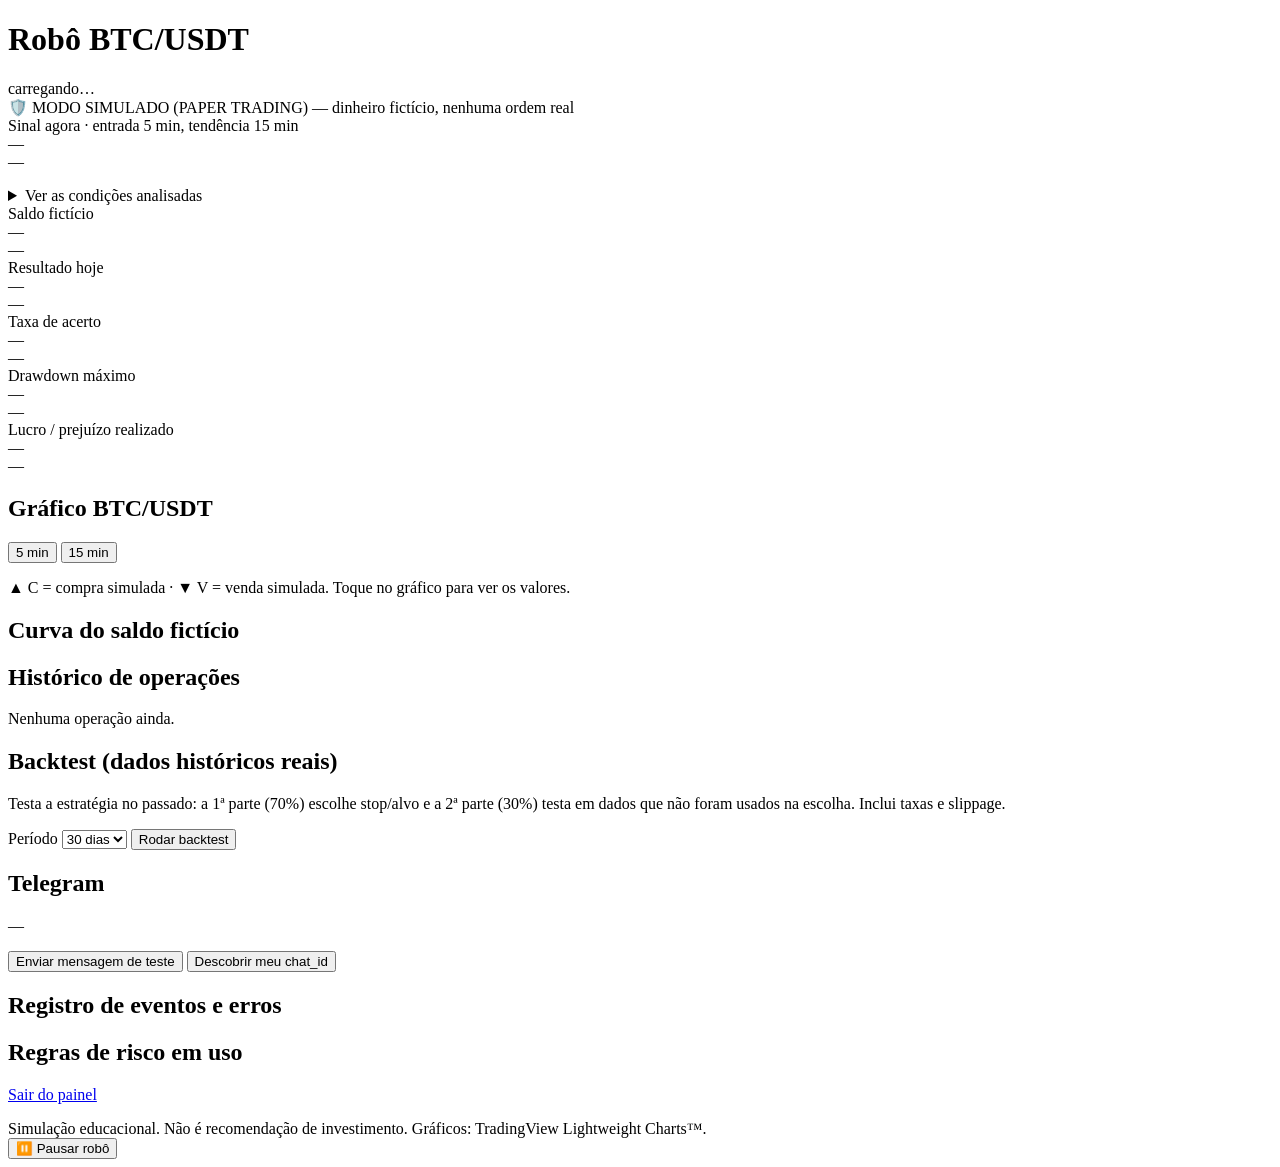
==== app/static/index.html @ e7b8eb48 "Robô de paper trading BTC/USDT com painel mobile, Telegram e backtest Primeira versão funcional, sem" ====
<!doctype html>
<html lang="pt-BR">
<head>
  <meta charset="utf-8">
  <meta name="viewport" content="width=device-width, initial-scale=1, viewport-fit=cover">
  <meta name="apple-mobile-web-app-capable" content="yes">
  <meta name="mobile-web-app-capable" content="yes">
  <meta name="apple-mobile-web-app-status-bar-style" content="default">
  <meta name="apple-mobile-web-app-title" content="Robô BTC">
  <meta name="theme-color" content="#f9f9f7" media="(prefers-color-scheme: light)">
  <meta name="theme-color" content="#0d0d0d" media="(prefers-color-scheme: dark)">
  <link rel="manifest" href="/static/manifest.json">
  <link rel="apple-touch-icon" href="/static/apple-touch-icon.png">
  <link rel="icon" href="/static/icon-192.png">
  <link rel="stylesheet" href="/static/style.css">
  <title>Robô BTC</title>
</head>
<body>
  <header class="top">
    <div class="top-row">
      <h1>Robô BTC/USDT</h1>
      <span id="status-pill" class="pill">carregando…</span>
    </div>
    <div class="paper-badge" role="note">🛡️ MODO SIMULADO (PAPER TRADING) — dinheiro fictício, nenhuma ordem real</div>
    <div id="warnings"></div>
  </header>

  <main>
    <section class="card signal-card" aria-live="polite">
      <div class="eyebrow">Sinal agora · entrada 5 min, tendência 15 min</div>
      <div class="signal-row">
        <div id="signal-action" class="signal">—</div>
        <div class="price-box">
          <div id="price" class="price">—</div>
          <div id="updated" class="muted small"></div>
        </div>
      </div>
      <p id="signal-summary" class="summary"></p>
      <details id="checks-box">
        <summary>Ver as condições analisadas</summary>
        <ul id="checks" class="checks"></ul>
      </details>
    </section>

    <section class="tiles" aria-label="Resumo do saldo fictício">
      <div class="tile wide">
        <div class="tile-label">Saldo fictício</div>
        <div id="equity" class="tile-value big">—</div>
        <div id="equity-delta" class="tile-sub">—</div>
      </div>
      <div class="tile">
        <div class="tile-label">Resultado hoje</div>
        <div id="day-pnl" class="tile-value">—</div>
        <div class="meter" aria-hidden="true"><div id="day-meter"></div></div>
        <div id="day-limit" class="tile-sub">—</div>
      </div>
      <div class="tile">
        <div class="tile-label">Taxa de acerto</div>
        <div id="win-rate" class="tile-value">—</div>
        <div id="win-detail" class="tile-sub">—</div>
      </div>
      <div class="tile">
        <div class="tile-label">Drawdown máximo</div>
        <div id="drawdown" class="tile-value">—</div>
        <div id="drawdown-abs" class="tile-sub">—</div>
      </div>
      <div class="tile">
        <div class="tile-label">Lucro / prejuízo realizado</div>
        <div id="realized" class="tile-value">—</div>
        <div id="fees" class="tile-sub">—</div>
      </div>
    </section>

    <section class="card" id="position-card" hidden>
      <h2>Posição aberta</h2>
      <dl id="position" class="kv"></dl>
      <button id="btn-close" class="btn danger" type="button">Encerrar posição agora</button>
    </section>

    <section class="card">
      <div class="card-head">
        <h2>Gráfico BTC/USDT</h2>
        <div class="seg" role="group" aria-label="Tempo gráfico">
          <button type="button" data-tf="5m" class="active">5 min</button>
          <button type="button" data-tf="15m">15 min</button>
        </div>
      </div>
      <div id="chart-legend" class="chart-legend"></div>
      <div id="chart" class="chart"></div>
      <p class="muted small">▲ C = compra simulada · ▼ V = venda simulada. Toque no gráfico para ver os valores.</p>
    </section>

    <section class="card">
      <h2>Curva do saldo fictício</h2>
      <div id="equity-legend" class="chart-legend"></div>
      <div id="equity-chart" class="chart short"></div>
      <p id="equity-empty" class="muted small" hidden>A curva aparece depois dos primeiros candles processados.</p>
    </section>

    <section class="card">
      <h2>Histórico de operações</h2>
      <div id="trades" class="trades"><p class="muted">Nenhuma operação ainda.</p></div>
    </section>

    <section class="card">
      <h2>Backtest (dados históricos reais)</h2>
      <p class="muted small">Testa a estratégia no passado: a 1ª parte (70%) escolhe stop/alvo e a 2ª parte (30%) testa em dados que não foram usados na escolha. Inclui taxas e slippage.</p>
      <div class="row">
        <label for="bt-days">Período</label>
        <select id="bt-days">
          <option value="7">7 dias</option>
          <option value="14">14 dias</option>
          <option value="30" selected>30 dias</option>
          <option value="60">60 dias</option>
        </select>
        <button id="btn-backtest" class="btn" type="button">Rodar backtest</button>
      </div>
      <div id="backtest"></div>
    </section>

    <section class="card">
      <h2>Telegram</h2>
      <p id="tg-status" class="muted small">—</p>
      <div class="row wrap">
        <button id="btn-tg-test" class="btn" type="button">Enviar mensagem de teste</button>
        <button id="btn-tg-chats" class="btn ghost" type="button">Descobrir meu chat_id</button>
      </div>
      <div id="tg-result" class="small"></div>
    </section>

    <section class="card">
      <h2>Registro de eventos e erros</h2>
      <ul id="events" class="events"></ul>
    </section>

    <section class="card">
      <h2>Regras de risco em uso</h2>
      <dl id="rules" class="kv"></dl>
      <p class="small"><a href="/logout">Sair do painel</a></p>
    </section>

    <footer class="muted small">
      Simulação educacional. Não é recomendação de investimento.
      Gráficos: TradingView Lightweight Charts™.
    </footer>
  </main>

  <nav class="bottom-bar">
    <button id="btn-pause" class="btn big" type="button">⏸️ Pausar robô</button>
  </nav>
  <div id="toast" role="status" aria-live="polite"></div>

  <script src="/static/vendor/lightweight-charts.standalone.production.js"></script>
  <script src="/static/app.js"></script>
</body>
</html>
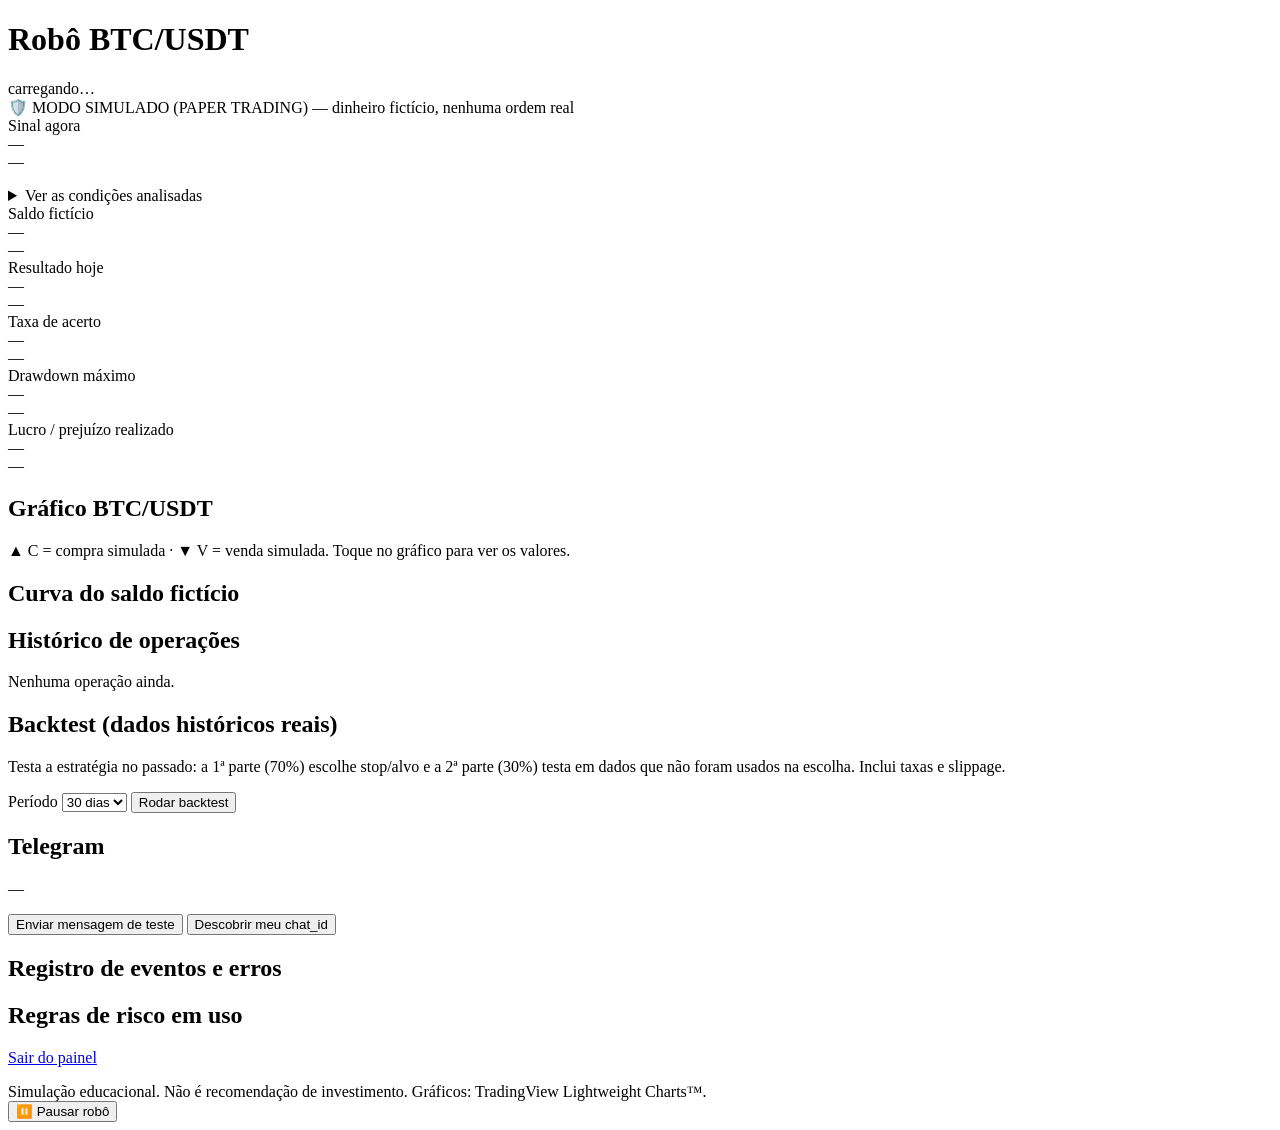
==== commit 662d76ef: "Robô simulado passa a testar a estratégia de tendência 1h (opção 3) Por decisão do usuário, a estrat" ====
--- a/app/static/index.html
+++ b/app/static/index.html
@@ -27,7 +27,7 @@
 
   <main>
     <section class="card signal-card" aria-live="polite">
-      <div class="eyebrow">Sinal agora · entrada 5 min, tendência 15 min</div>
+      <div id="signal-eyebrow" class="eyebrow">Sinal agora</div>
       <div class="signal-row">
         <div id="signal-action" class="signal">—</div>
         <div class="price-box">
@@ -80,10 +80,7 @@
     <section class="card">
       <div class="card-head">
         <h2>Gráfico BTC/USDT</h2>
-        <div class="seg" role="group" aria-label="Tempo gráfico">
-          <button type="button" data-tf="5m" class="active">5 min</button>
-          <button type="button" data-tf="15m">15 min</button>
-        </div>
+        <div id="tf-buttons" class="seg" role="group" aria-label="Tempo gráfico"></div>
       </div>
       <div id="chart-legend" class="chart-legend"></div>
       <div id="chart" class="chart"></div>
